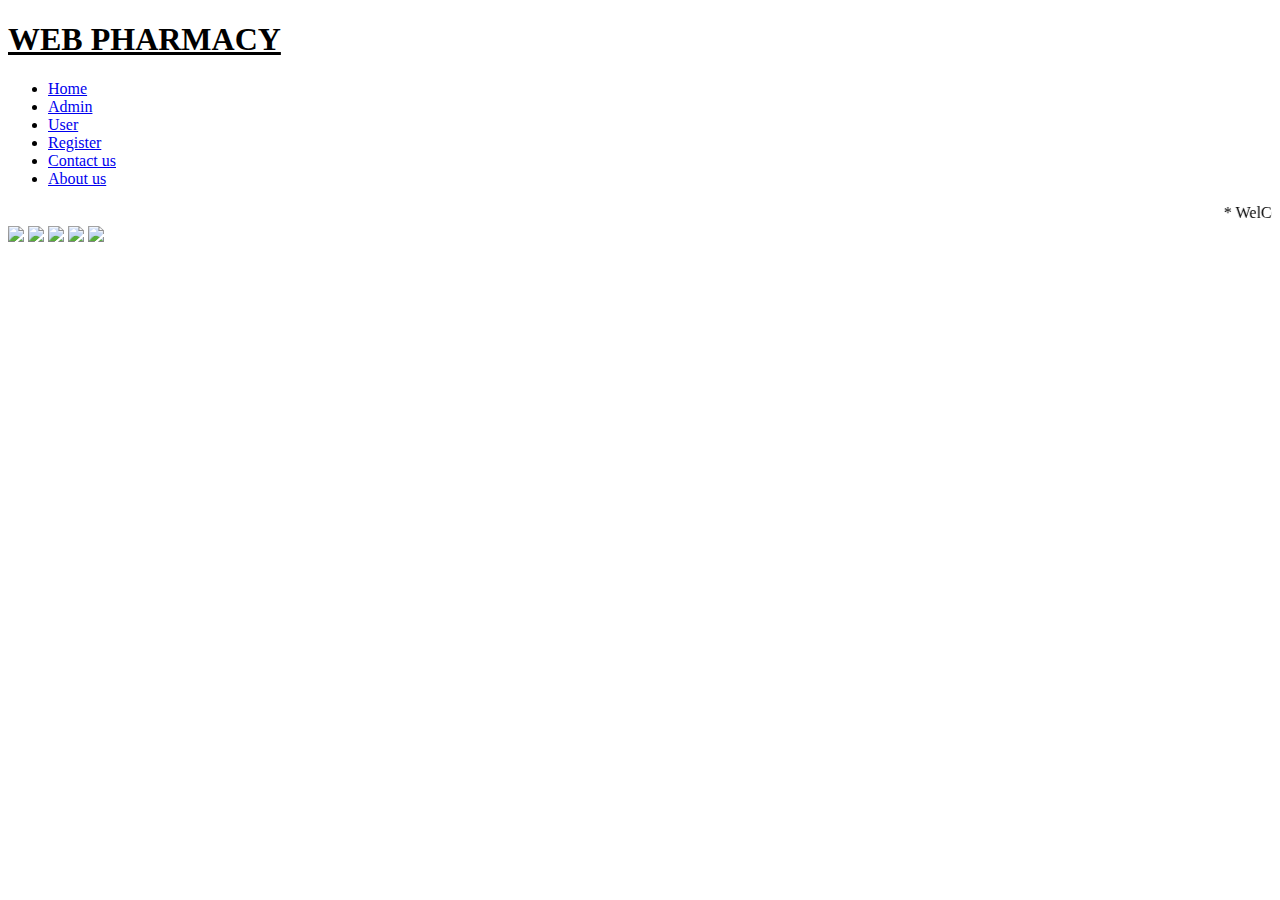
==== index.html @ 90e37368 "first commit" ====
<!DOCTYPE html>
<html>
    <head>
        <link rel="StyleSheet" href="style.css">
        <title>mainpage</title>
        <style>
            
        </style>

    </head>
   
<body>
    <header>
        <h1><u>WEB PHARMACY</u></h1>
        <nav>
            <ul>
                <li><a href="Home.html">Home</a></li>
                <li><a href="Admin.html">Admin</a></li>
                <li><a href="Uaer.html">User</a></li>
                <li><a href="register.html">Register</a></li>
                <li><a href="contactus.html">Contact us</a></li>
                <li><a href="about.html">About us</a></li>
            </ul>
        </nav>
    </header>
    <marquee class="a"> * WelCome to Web Pharmacy... *</marquee>
    <img src="w1.png"> <img src="w2.jpg"> <img id="pa" src="w3.jpg"> <img id="pa" src="w4.jpg"> <img id="pa" src="w5.jpg">
    



</body>
</html>
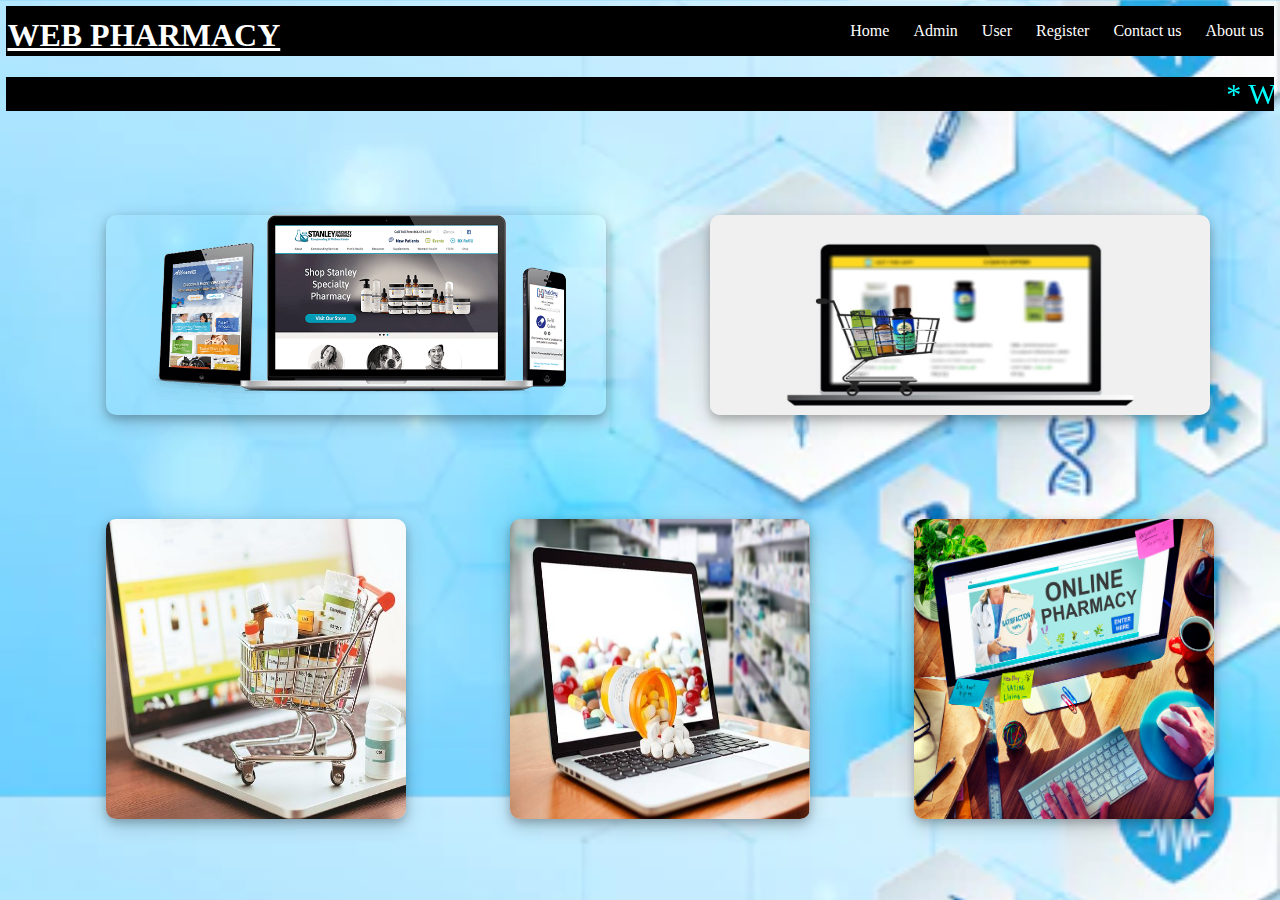
==== commit 57839b56: "1c" ====
--- a/index.html
+++ b/index.html
@@ -21,6 +21,7 @@
                 <li><a href="contactus.html">Contact us</a></li>
                 <li><a href="about.html">About us</a></li>
             </ul>
+            
         </nav>
     </header>
     <marquee class="a"> * WelCome to Web Pharmacy... *</marquee>
--- a/style.css
+++ b/style.css
@@ -0,0 +1,66 @@
+body{
+    padding: 0.5%;
+    margin: 0%;
+    background-image: url(backgrounf.png);
+    background-size: 100%;
+    
+}
+header{
+    width: 100%;
+    height: 50px;
+    background-color: rgb(0, 0, 0);
+}
+li{
+    display: inline;
+    padding: 10px;
+    
+
+}
+ul{
+    width: auto;
+    float: right;
+    margin-top: 10 px;
+
+}
+
+h1{
+    
+    padding: 1px;
+    float: left;
+    margin-top: 10px;
+    font-family: 'Times New Roman', Times, serif;
+    color: rgb(255, 255, 255);
+} 
+a{
+    text-decoration: none;
+    color: white;
+    text-align: center;
+}
+a:hover{
+    color:blue;
+}
+a:visited{
+    color: red;
+}
+.a {
+    font-size: 30px;
+    font-family: 'Times New Roman', Times, serif;
+    color: aqua;
+    background-color: black;
+}
+img{
+    width: 500px;
+    height: 200px;
+    margin-top: 100px;
+    margin-left: 100px;
+    border-color: blue;    
+    border-radius: 10px;
+    box-shadow: 0 4px 8px 0 rgba(0, 0, 0, 0.2), 0 6px 20px 0 rgba(0, 0, 0, 0.19);
+}
+#pa{
+    width: 300px;
+    height: 300px;
+    box-shadow: 0 4px 8px 0 rgba(0, 0, 0, 0.2), 0 6px 20px 0 rgba(0, 0, 0, 0.19);
+
+}
+
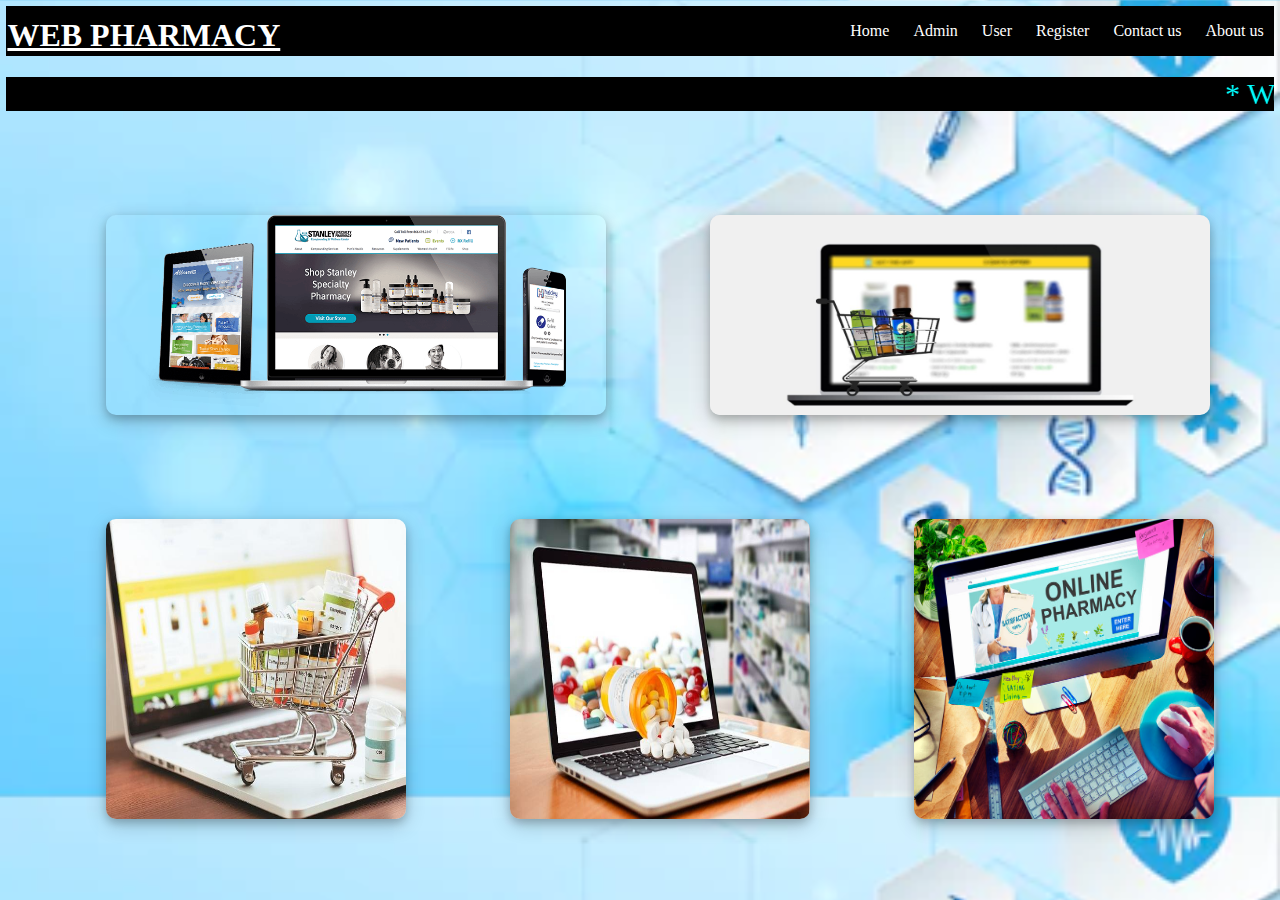
==== commit 9a5208d0: "2c" ====
--- a/index.html
+++ b/index.html
@@ -21,8 +21,9 @@
                 <li><a href="contactus.html">Contact us</a></li>
                 <li><a href="about.html">About us</a></li>
             </ul>
-            
+
         </nav>
+        
     </header>
     <marquee class="a"> * WelCome to Web Pharmacy... *</marquee>
     <img src="w1.png"> <img src="w2.jpg"> <img id="pa" src="w3.jpg"> <img id="pa" src="w4.jpg"> <img id="pa" src="w5.jpg">
